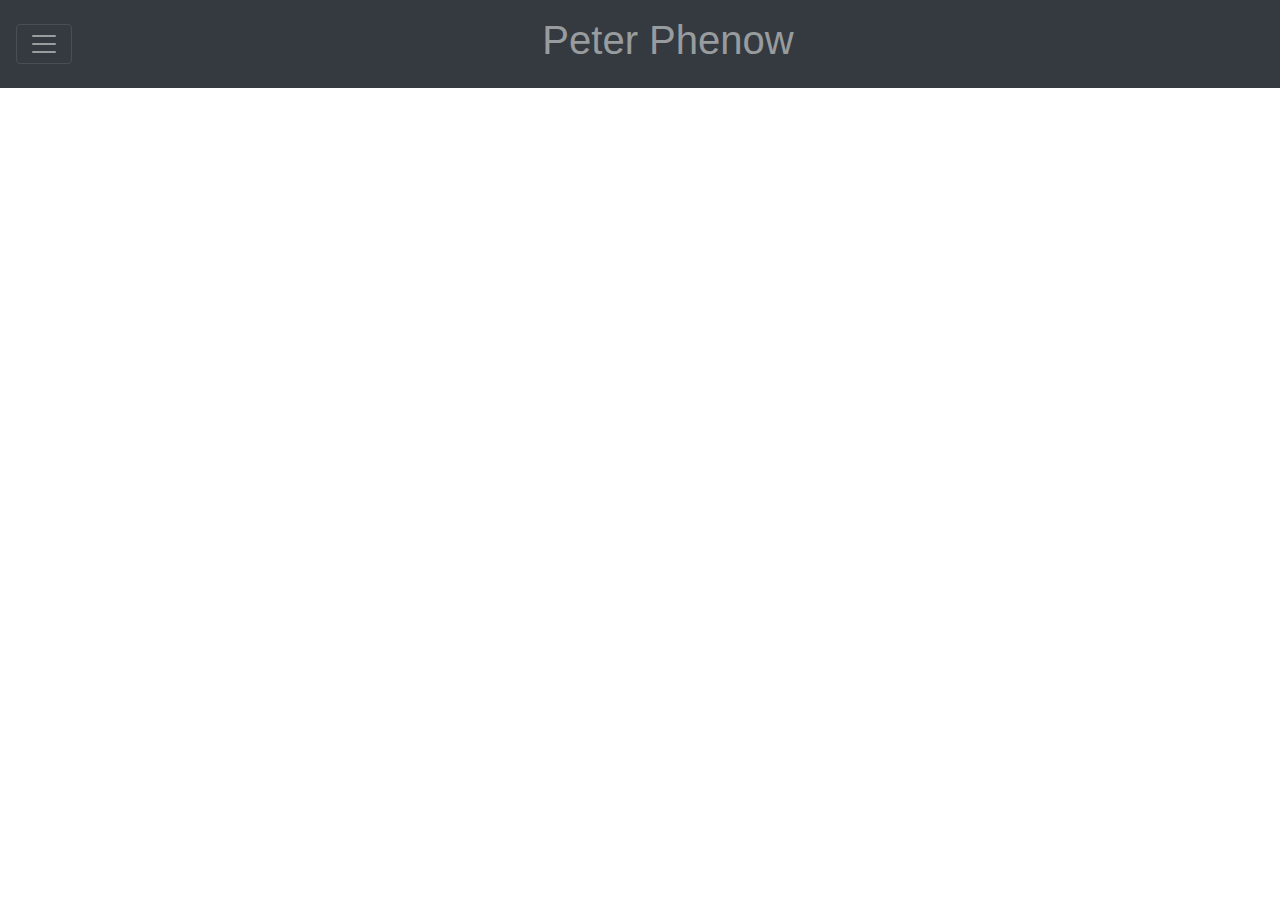
==== contact.html @ f4726109 "Initial commit for HTML. Functioning navbar on all pages" ====
<!DOCTYPE html>
<html lang="en">
  <head>
    <meta charset="UTF-8" />
    <meta name="viewport" content="width=device-width, initial-scale=1.0" />
    <!-- Bootstrap CDN link -->
    <link
      rel="stylesheet"
      href="https://stackpath.bootstrapcdn.com/bootstrap/4.5.2/css/bootstrap.min.css"
      integrity="sha384-JcKb8q3iqJ61gNV9KGb8thSsNjpSL0n8PARn9HuZOnIxN0hoP+VmmDGMN5t9UJ0Z"
      crossorigin="anonymous"
    />
    <link rel="stylesheet" href="./assets/css/style.css" />
    <title>Contact Me</title>
  </head>
  <body>
    <!-- Beginning of nav bar -->
    <div class="fixed-top">
      <div class="collapse" id="navbarToggleExternalContent">
        <div class="bg-dark p-4">
          <a class="nav-link" href="./index.html"><h5 class="text-white h4">About</h5></a>
          <a class="nav-link" href="./portfolio.html"><h5 class="text-white h4">Portfolio</h5></a>
          <a class="nav-link" href="./contact.html"><h5 class="text-white h4">Contact</h5></a>
        </div>
      </div>
      <nav class="navbar navbar-dark bg-dark">
        <button
          class="navbar-toggler"
          type="button"
          data-toggle="collapse"
          data-target="#navbarToggleExternalContent"
          aria-controls="navbarToggleExternalContent"
          aria-expanded="false"
          aria-label="Toggle navigation"
        >
          <span class="navbar-toggler-icon"></span>
        </button>
        <span class="navbar-text mx-auto"><h1>Peter Phenow</h1></span>
      </nav>
    </div>
    <!-- End of nav bar -->

    <!-- Javascript CDNs - jQuery first, then Popper.js, then Bootstrap JS -->
    <script
      src="https://code.jquery.com/jquery-3.5.1.slim.min.js"
      integrity="sha384-DfXdz2htPH0lsSSs5nCTpuj/zy4C+OGpamoFVy38MVBnE+IbbVYUew+OrCXaRkfj"
      crossorigin="anonymous"
    ></script>
    <script
      src="https://cdn.jsdelivr.net/npm/popper.js@1.16.1/dist/umd/popper.min.js"
      integrity="sha384-9/reFTGAW83EW2RDu2S0VKaIzap3H66lZH81PoYlFhbGU+6BZp6G7niu735Sk7lN"
      crossorigin="anonymous"
    ></script>
    <script
      src="https://stackpath.bootstrapcdn.com/bootstrap/4.5.2/js/bootstrap.min.js"
      integrity="sha384-B4gt1jrGC7Jh4AgTPSdUtOBvfO8shuf57BaghqFfPlYxofvL8/KUEfYiJOMMV+rV"
      crossorigin="anonymous"
    ></script>
  </body>
</html>
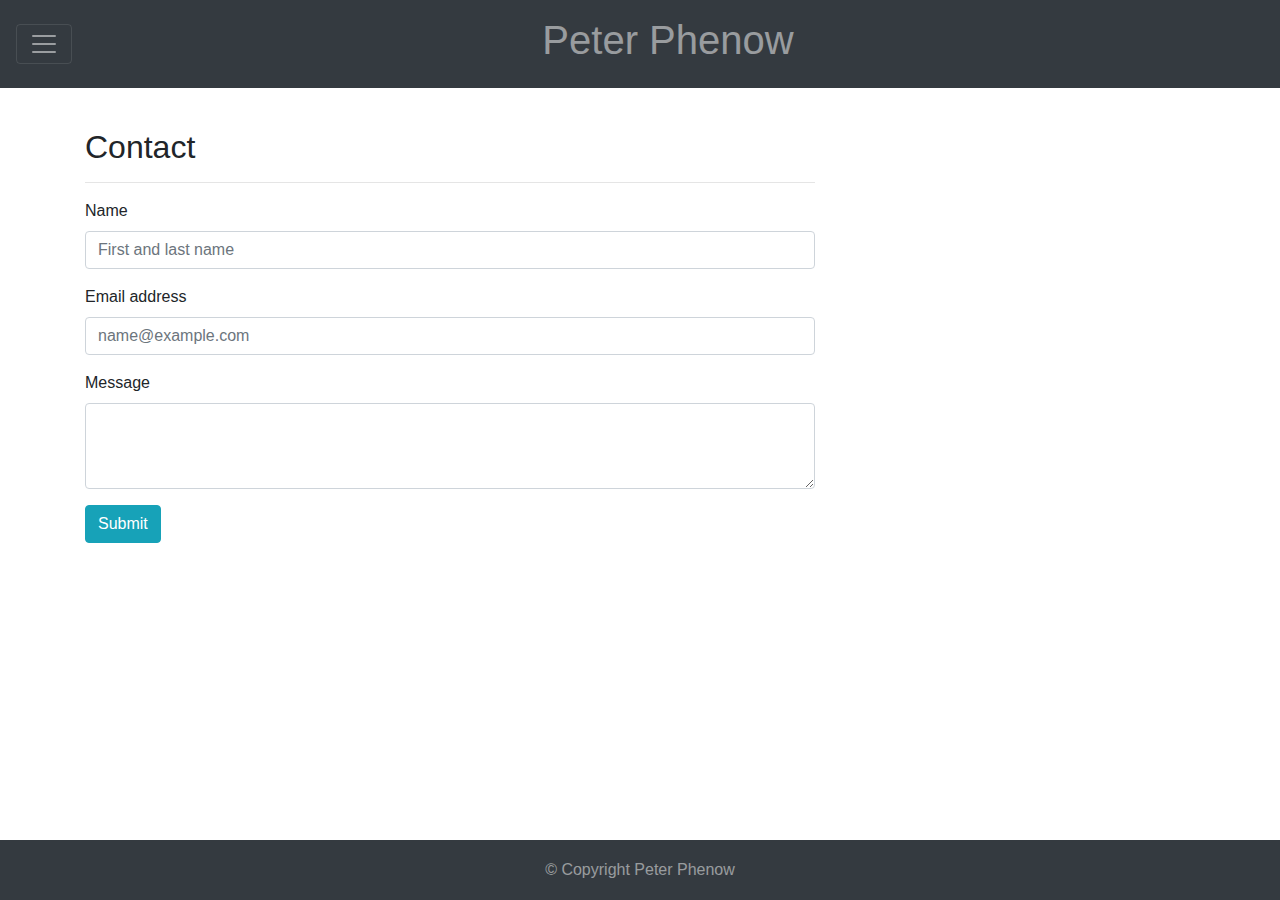
==== commit f4a0e605: "Correcting errors found with HTML checker. This was an H1 within a span" ====
--- a/contact.html
+++ b/contact.html
@@ -15,7 +15,7 @@
   </head>
   <body>
     <!-- Beginning of nav bar -->
-    <div class="fixed-top">
+    <div class="top">
       <div class="collapse" id="navbarToggleExternalContent">
         <div class="bg-dark p-4">
           <a class="nav-link" href="./index.html"><h5 class="text-white h4">About</h5></a>
@@ -35,10 +35,55 @@
         >
           <span class="navbar-toggler-icon"></span>
         </button>
-        <span class="navbar-text mx-auto"><h1>Peter Phenow</h1></span>
+        <span class="navbar-text mx-auto"><p id="header-PP">Peter Phenow</p></span>
       </nav>
     </div>
     <!-- End of nav bar -->
+
+    <!-- Begin Contact section -->
+    <main class="wrapper">
+      <div class="container">
+        <div class="row">
+          <div class="col-md-8">
+            <h2>Contact</h2>
+            <hr />
+            <!-- Begin form -->
+            <form>
+              <div class="form-group">
+                <label for="exampleFormControlInput1">Name</label>
+                <input
+                  type="email"
+                  class="form-control"
+                  id="exampleFormControlInput1"
+                  placeholder="First and last name"
+                />
+              </div>
+              <div class="form-group">
+                <label for="exampleFormControlInput1">Email address</label>
+                <input
+                  type="email"
+                  class="form-control"
+                  id="exampleFormControlInput1"
+                  placeholder="name@example.com"
+                />
+              </div>
+              <div class="form-group">
+                <label for="exampleFormControlTextarea1">Message</label>
+                <textarea class="form-control" id="exampleFormControlTextarea1" rows="3"></textarea>
+              </div>
+            </form>
+            <button type="button" class="btn btn-info">Submit</button>
+          </div>
+        </div>
+      </div>
+    </main>
+
+    <!-- Begin footer -->
+    <footer class="footer bg-dark text-white-50">
+      <div class="container text-center">
+        <span>&copy; Copyright Peter Phenow</span>
+      </div>
+    </footer>
 
     <!-- Javascript CDNs - jQuery first, then Popper.js, then Bootstrap JS -->
     <script
--- a/assets/css/style.css
+++ b/assets/css/style.css
@@ -0,0 +1,33 @@
+/* to add margin between header and main content */
+.wrapper {
+  margin-top: 40px;
+  margin-bottom: 50px;
+}
+
+#header-PP {
+  font-size: 2.5rem;
+  margin-top: 0;
+  margin-bottom: 0.5rem;
+  font-weight: 500;
+  line-height: 1.2;
+}
+
+/* Styling for about me image */
+.img-container {
+  padding-right: 20px;
+  width: 200px;
+  height: 200px;
+}
+
+/* Styling for images on portfolio page */
+.portfolio-img-container {
+  margin: 20px;
+}
+
+.footer {
+  position: fixed;
+  bottom: 0;
+  width: 100%;
+  height: 60px;
+  line-height: 60px;
+}
